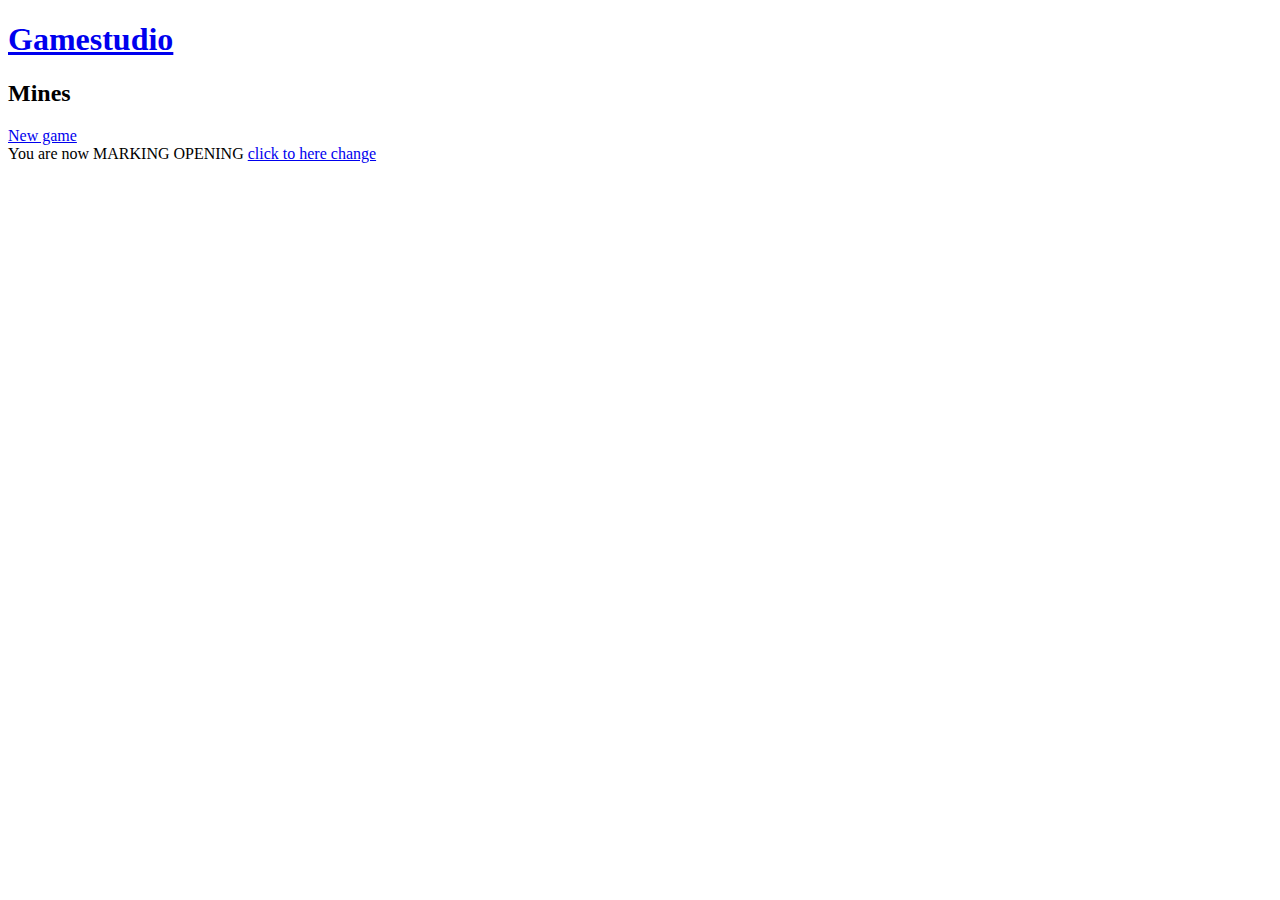
==== src/main/resources/templates/mines.html @ 5a317a53 "init" ====
<!DOCTYPE HTML>
<html xmlns:th="http://www.thymeleaf.org">
<head>
    <title>Mines</title>
    <meta http-equiv="Content-Type" content="text/html; charset=UTF-8"/>
</head>
<body>
<h1><a href="/">Gamestudio</a></h1>
<h2>Mines</h2>

<a href="/mines">New game</a><br/>

You are now 
<span th:if="${@minesController.marking}">MARKING</span>
<span th:if="${not @minesController.marking}">OPENING</span>

<a href="/mines/change">click to here change</a><br/>

<div th:utext="${@minesController.htmlField}"/>

</body>
</html>
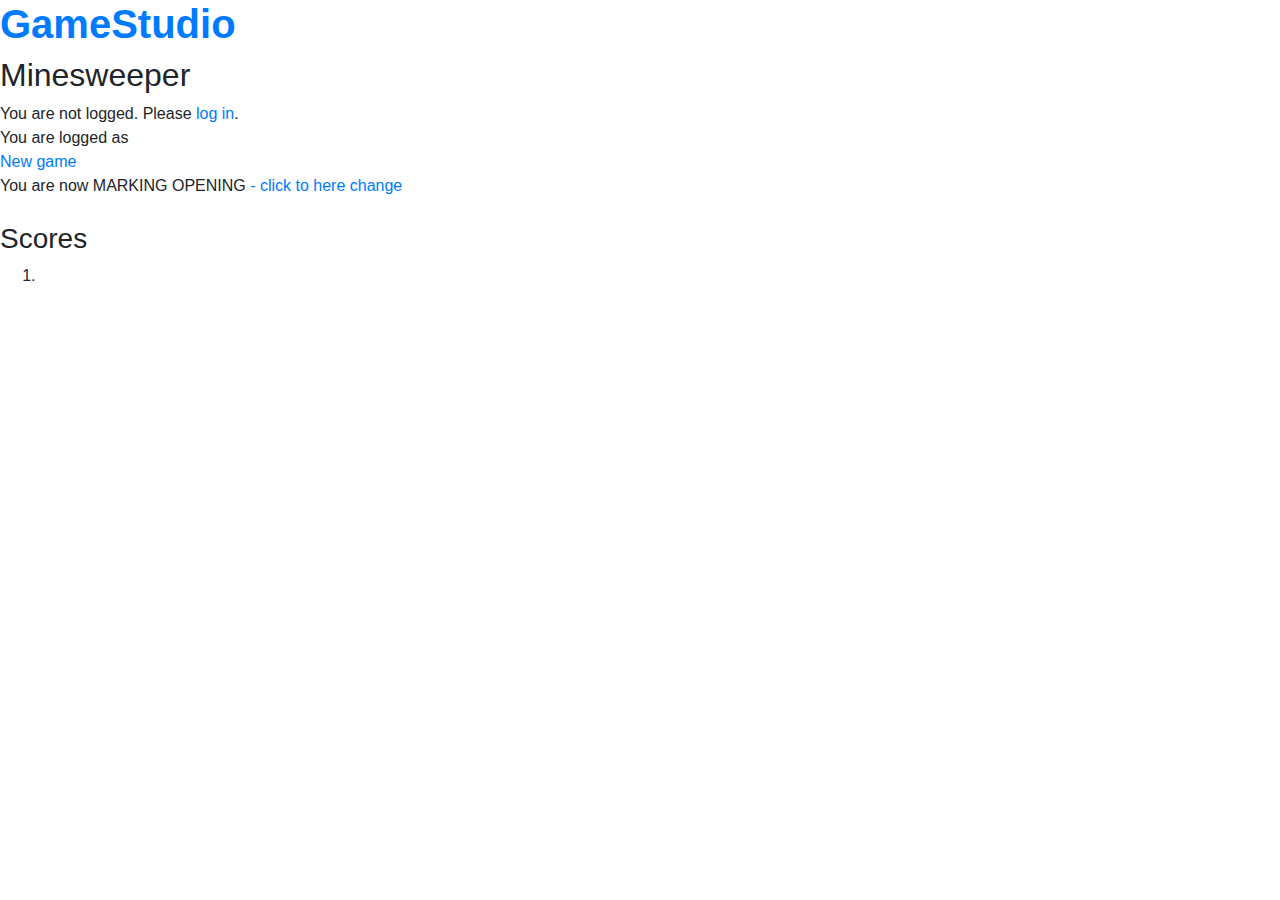
==== commit 6785ff5c: "Front-End" ====
--- a/src/main/resources/templates/mines.html
+++ b/src/main/resources/templates/mines.html
@@ -1,22 +1,56 @@
 <!DOCTYPE HTML>
 <html xmlns:th="http://www.thymeleaf.org">
 <head>
-    <title>Mines</title>
-    <meta http-equiv="Content-Type" content="text/html; charset=UTF-8"/>
+<title>Mines</title>
+<meta http-equiv="Content-Type" content="text/html; charset=UTF-8" />
+<link
+	href="https://stackpath.bootstrapcdn.com/bootstrap/4.4.1/css/bootstrap.min.css"
+	rel="stylesheet"
+	integrity="sha384-Vkoo8x4CGsO3+Hhxv8T/Q5PaXtkKtu6ug5TOeNV6gBiFeWPGFN9MuhOf23Q9Ifjh"
+	crossorigin="anonymous">
+<link
+	href="https://fonts.googleapis.com/css?family=Righteous&display=swap"
+	rel="stylesheet">
+<link rel="stylesheet" type="text/css" media="screen" href="/mines.css">
 </head>
 <body>
-<h1><a href="/">Gamestudio</a></h1>
-<h2>Mines</h2>
 
-<a href="/mines">New game</a><br/>
+	<h1>
+		<a href="/"><b>GameStudio</b></a>
+	</h1>
+	<div class=nGame>
 
-You are now 
-<span th:if="${@minesController.marking}">MARKING</span>
-<span th:if="${not @minesController.marking}">OPENING</span>
 
-<a href="/mines/change">click to here change</a><br/>
+		<h2>Minesweeper</h2>
 
-<div th:utext="${@minesController.htmlField}"/>
+		<div th:if="${not @mainController.logged}">
+			You are not logged. Please <a href="/">log in</a>.
+		</div>
 
+		<div th:if="${@mainController.logged}">
+			You are logged as <span id=player
+				th:text="${@mainController.loggedPlayer.name}" /><br />
+		</div>
+
+		<a href="/mines">New game</a><br /> You are now <span id=mark
+			th:if="${@minesController.marking}">MARKING</span> <span id=open
+			th:if="${not @minesController.marking}">OPENING</span> <a
+			href="/mines/change"> - click to here change</a>
+	</div>
+
+	<br />
+	<div class=field>
+		<div th:utext="${@minesController.htmlField}" />
+	</div>
+
+	<h3>Scores</h3>
+	<div class=score>
+
+		<ol>
+			<li th:each="score : ${@puzzleController.scores}"><span
+				th:text="${score.ident}" /> <span th:text="${score.username}" /> <span
+				th:text="${score.game}" /> <span th:text="${score.value}" /></li>
+		</ol>
+	</div>
 </body>
 </html>
